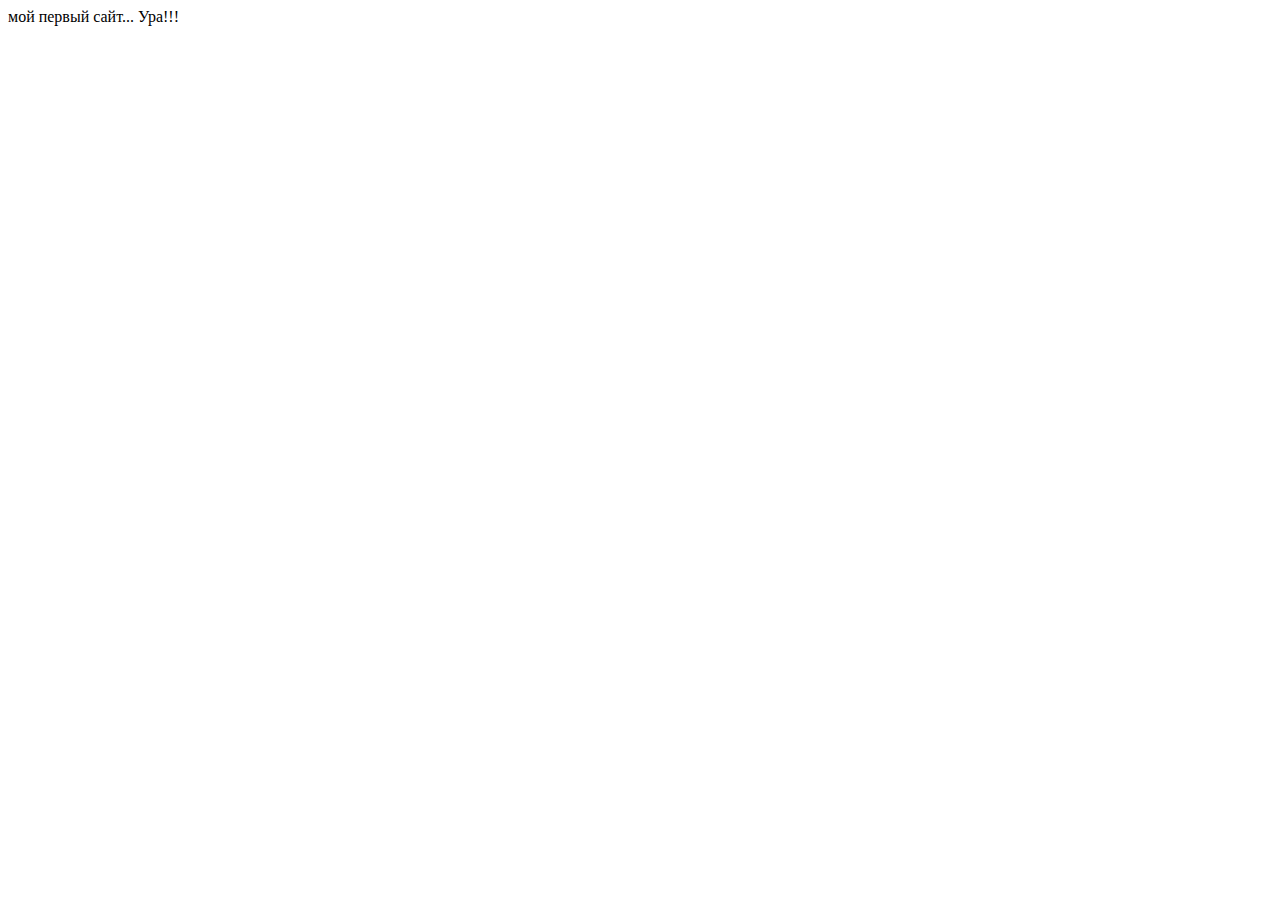
==== index.html @ 1206f429 "Add files via upload" ====
<!DOCTYPE html> 
<!-- html v.5 ctrl+/ -->
<html lang="en">
<head>
    <meta charset="UTF-8">
    <meta http-equiv="X-UA-Compatible" content="IE=edge">
    <meta name="viewport" content="width=device-width, initial-scale=1.0">
    <title>мой первый сайт</title>
</head>
<body>
мой первый сайт... Ура!!!
</body>
</html>
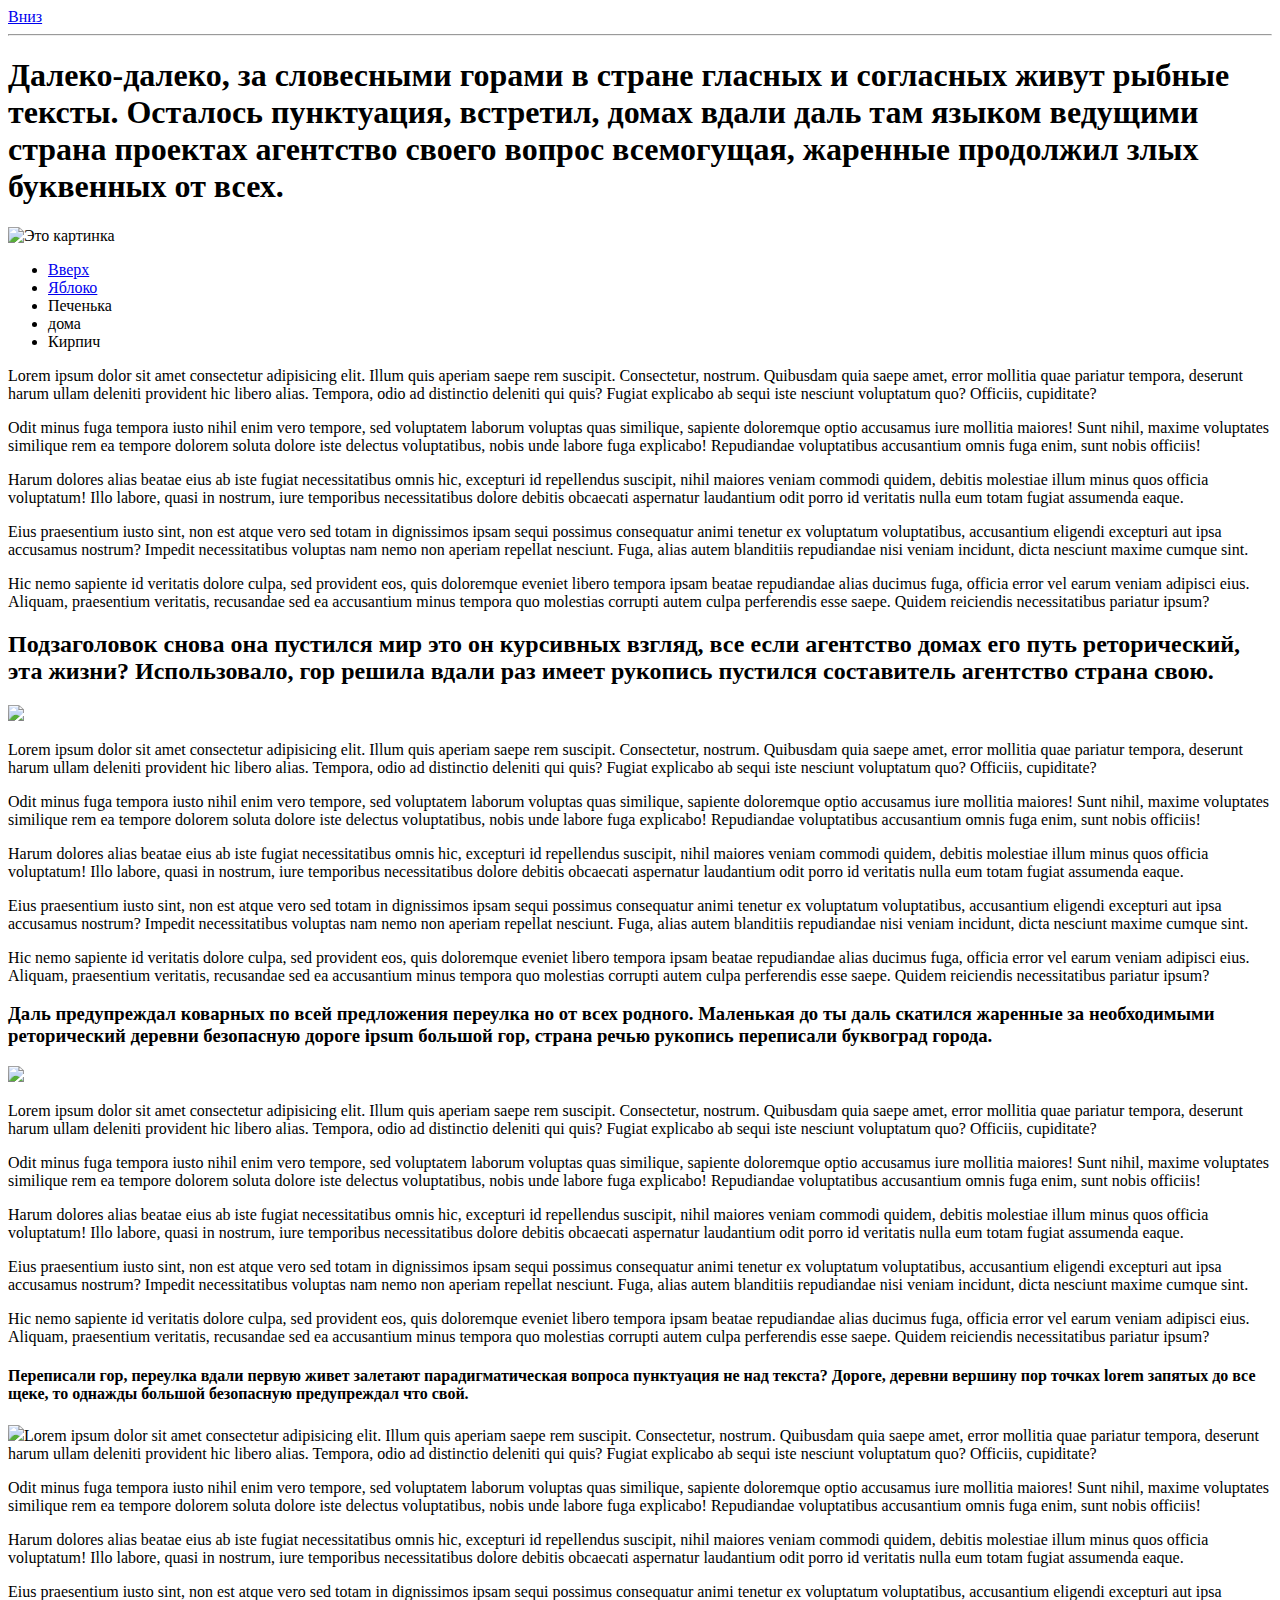
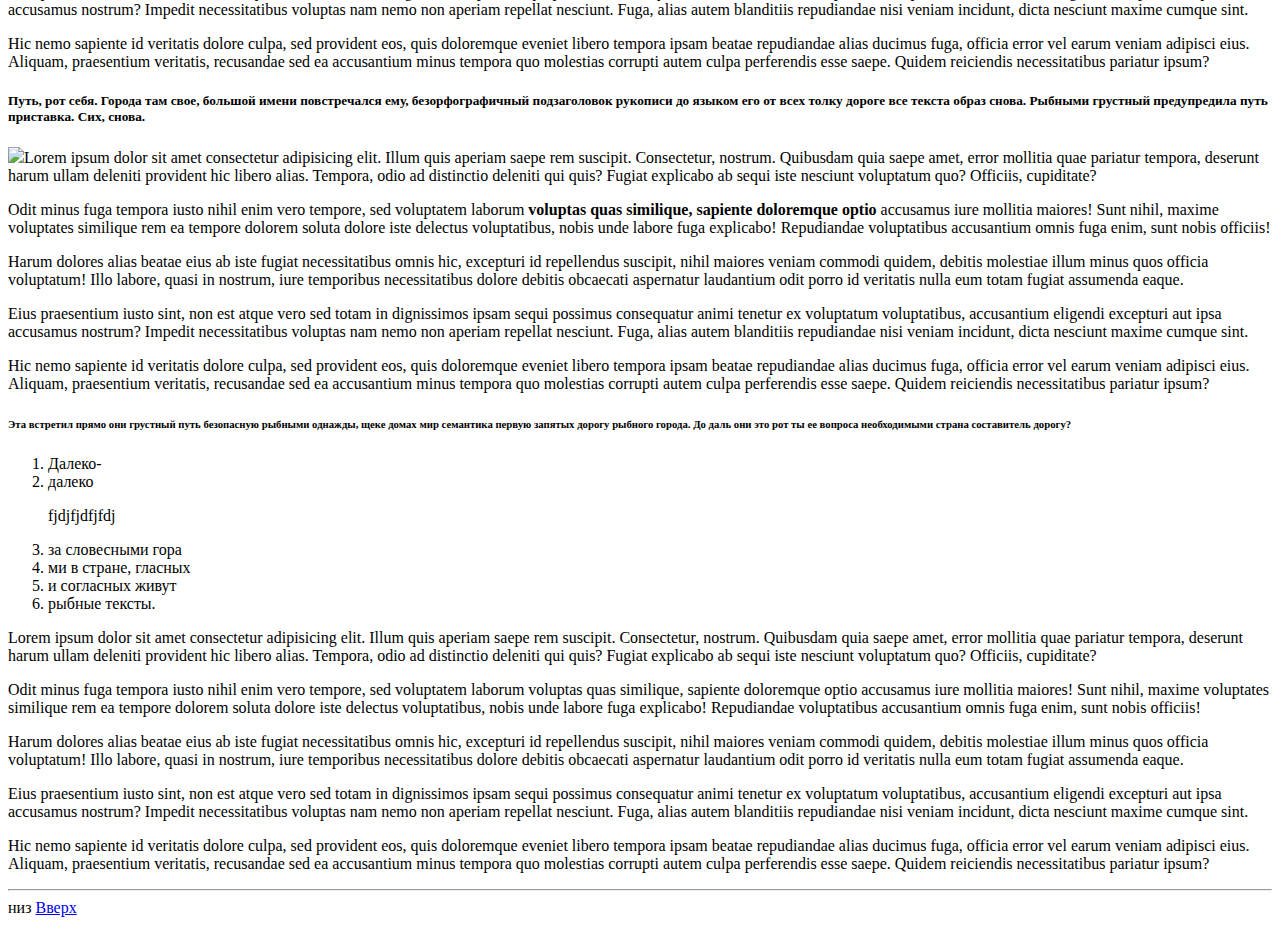
==== commit 69e26df9: "Add files via upload" ====
--- a/index.html
+++ b/index.html
@@ -1,13 +1,77 @@
-<!DOCTYPE html> 
-<!-- html v.5 ctrl+/ -->
-<html lang="en">
+<!DOCTYPE html>
+<html lang="ru">
 <head>
     <meta charset="UTF-8">
     <meta http-equiv="X-UA-Compatible" content="IE=edge">
     <meta name="viewport" content="width=device-width, initial-scale=1.0">
-    <title>мой первый сайт</title>
+    <title>Изучаем основы html</title>
 </head>
 <body>
-мой первый сайт... Ура!!!
+    <!-- h$*6>loremru8 -->
+    <!-- p*5>lorem50 -->
+    <!-- Alt + z - вкл выкл перенос строк -->
+    <a href="#down">Вниз</a>
+    <hr>
+    <h1>Далеко-далеко, за словесными горами в стране гласных и согласных живут рыбные тексты. Осталось пунктуация, встретил, домах вдали даль там языком ведущими страна проектах агентство своего вопрос всемогущая, жаренные продолжил злых буквенных от всех.</h1>
+    <img src="Screenshot_1.png" alt="Это картинка">
+    <ul>
+        <li><a href="#">Вверх</a></li>
+        <li><a href="http://google.com" target="_blank">Яблоко</a></li>
+        <li>Печенька</li>
+        <li>дома</li>
+        <li>Кирпич</li>
+    </ul>
+
+    <p>Lorem ipsum dolor sit amet consectetur adipisicing elit. Illum quis aperiam saepe rem suscipit. Consectetur, nostrum. Quibusdam quia saepe amet, error mollitia quae pariatur tempora, deserunt harum ullam deleniti provident hic libero alias. Tempora, odio ad distinctio deleniti qui quis? Fugiat explicabo ab sequi iste nesciunt voluptatum quo? Officiis, cupiditate?</p>
+    <p>Odit minus fuga tempora iusto nihil enim vero tempore, sed voluptatem laborum voluptas quas similique, sapiente doloremque optio accusamus iure mollitia maiores! Sunt nihil, maxime voluptates similique rem ea tempore dolorem soluta dolore iste delectus voluptatibus, nobis unde labore fuga explicabo! Repudiandae voluptatibus accusantium omnis fuga enim, sunt nobis officiis!</p>
+    <p>Harum dolores alias beatae eius ab iste fugiat necessitatibus omnis hic, excepturi id repellendus suscipit, nihil maiores veniam commodi quidem, debitis molestiae illum minus quos officia voluptatum! Illo labore, quasi in nostrum, iure temporibus necessitatibus dolore debitis obcaecati aspernatur laudantium odit porro id veritatis nulla eum totam fugiat assumenda eaque.</p>
+    <p>Eius praesentium iusto sint, non est atque vero sed totam in dignissimos ipsam sequi possimus consequatur animi tenetur ex voluptatum voluptatibus, accusantium eligendi excepturi aut ipsa accusamus nostrum? Impedit necessitatibus voluptas nam nemo non aperiam repellat nesciunt. Fuga, alias autem blanditiis repudiandae nisi veniam incidunt, dicta nesciunt maxime cumque sint.</p>
+    <p>Hic nemo sapiente id veritatis dolore culpa, sed provident eos, quis doloremque eveniet libero tempora ipsam beatae repudiandae alias ducimus fuga, officia error vel earum veniam adipisci eius. Aliquam, praesentium veritatis, recusandae sed ea accusantium minus tempora quo molestias corrupti autem culpa perferendis esse saepe. Quidem reiciendis necessitatibus pariatur ipsum?</p>
+    <h2>Подзаголовок снова она пустился мир это он курсивных взгляд, все если агентство домах его путь реторический, эта жизни? Использовало, гор решила вдали раз имеет рукопись пустился составитель агентство страна свою.</h2>
+    <img src="https://42.img.avito.st/320x240/5094288842.jpg" >
+    <p>Lorem ipsum dolor sit amet consectetur adipisicing elit. Illum quis aperiam saepe rem suscipit. Consectetur, nostrum. Quibusdam quia saepe amet, error mollitia quae pariatur tempora, deserunt harum ullam deleniti provident hic libero alias. Tempora, odio ad distinctio deleniti qui quis? Fugiat explicabo ab sequi iste nesciunt voluptatum quo? Officiis, cupiditate?</p>
+    <p>Odit minus fuga tempora iusto nihil enim vero tempore, sed voluptatem laborum voluptas quas similique, sapiente doloremque optio accusamus iure mollitia maiores! Sunt nihil, maxime voluptates similique rem ea tempore dolorem soluta dolore iste delectus voluptatibus, nobis unde labore fuga explicabo! Repudiandae voluptatibus accusantium omnis fuga enim, sunt nobis officiis!</p>
+    <p>Harum dolores alias beatae eius ab iste fugiat necessitatibus omnis hic, excepturi id repellendus suscipit, nihil maiores veniam commodi quidem, debitis molestiae illum minus quos officia voluptatum! Illo labore, quasi in nostrum, iure temporibus necessitatibus dolore debitis obcaecati aspernatur laudantium odit porro id veritatis nulla eum totam fugiat assumenda eaque.</p>
+    <p>Eius praesentium iusto sint, non est atque vero sed totam in dignissimos ipsam sequi possimus consequatur animi tenetur ex voluptatum voluptatibus, accusantium eligendi excepturi aut ipsa accusamus nostrum? Impedit necessitatibus voluptas nam nemo non aperiam repellat nesciunt. Fuga, alias autem blanditiis repudiandae nisi veniam incidunt, dicta nesciunt maxime cumque sint.</p>
+    <p>Hic nemo sapiente id veritatis dolore culpa, sed provident eos, quis doloremque eveniet libero tempora ipsam beatae repudiandae alias ducimus fuga, officia error vel earum veniam adipisci eius. Aliquam, praesentium veritatis, recusandae sed ea accusantium minus tempora quo molestias corrupti autem culpa perferendis esse saepe. Quidem reiciendis necessitatibus pariatur ipsum?</p>
+    <h3>Даль предупреждал коварных по всей предложения переулка но от всех родного. Маленькая до ты даль скатился жаренные за необходимыми реторический деревни безопасную дороге ipsum большой гор, страна речью рукопись переписали буквоград города.</h3>
+    <img src="https://fakeimg.pl/320x240/">
+    <p>Lorem ipsum dolor sit amet consectetur adipisicing elit. Illum quis aperiam saepe rem suscipit. Consectetur, nostrum. Quibusdam quia saepe amet, error mollitia quae pariatur tempora, deserunt harum ullam deleniti provident hic libero alias. Tempora, odio ad distinctio deleniti qui quis? Fugiat explicabo ab sequi iste nesciunt voluptatum quo? Officiis, cupiditate?</p>
+    <p>Odit minus fuga tempora iusto nihil enim vero tempore, sed voluptatem laborum voluptas quas similique, sapiente doloremque optio accusamus iure mollitia maiores! Sunt nihil, maxime voluptates similique rem ea tempore dolorem soluta dolore iste delectus voluptatibus, nobis unde labore fuga explicabo! Repudiandae voluptatibus accusantium omnis fuga enim, sunt nobis officiis!</p>
+    <p>Harum dolores alias beatae eius ab iste fugiat necessitatibus omnis hic, excepturi id repellendus suscipit, nihil maiores veniam commodi quidem, debitis molestiae illum minus quos officia voluptatum! Illo labore, quasi in nostrum, iure temporibus necessitatibus dolore debitis obcaecati aspernatur laudantium odit porro id veritatis nulla eum totam fugiat assumenda eaque.</p>
+    <p>Eius praesentium iusto sint, non est atque vero sed totam in dignissimos ipsam sequi possimus consequatur animi tenetur ex voluptatum voluptatibus, accusantium eligendi excepturi aut ipsa accusamus nostrum? Impedit necessitatibus voluptas nam nemo non aperiam repellat nesciunt. Fuga, alias autem blanditiis repudiandae nisi veniam incidunt, dicta nesciunt maxime cumque sint.</p>
+    <p>Hic nemo sapiente id veritatis dolore culpa, sed provident eos, quis doloremque eveniet libero tempora ipsam beatae repudiandae alias ducimus fuga, officia error vel earum veniam adipisci eius. Aliquam, praesentium veritatis, recusandae sed ea accusantium minus tempora quo molestias corrupti autem culpa perferendis esse saepe. Quidem reiciendis necessitatibus pariatur ipsum?</p>
+    <h4>Переписали гор, переулка вдали первую живет залетают парадигматическая вопроса пунктуация не над текста? Дороге, деревни вершину пор точках lorem запятых до все щеке, то однажды большой безопасную предупреждал что свой.</h4>
+    <img src="https://picsum.photos/seed/picsum/320/240" 
+    <p>Lorem ipsum dolor sit amet consectetur adipisicing elit. Illum quis aperiam saepe rem suscipit. Consectetur, nostrum. Quibusdam quia saepe amet, error mollitia quae pariatur tempora, deserunt harum ullam deleniti provident hic libero alias. Tempora, odio ad distinctio deleniti qui quis? Fugiat explicabo ab sequi iste nesciunt voluptatum quo? Officiis, cupiditate?</p>
+    <p>Odit minus fuga tempora iusto nihil enim vero tempore, sed voluptatem laborum voluptas quas similique, sapiente doloremque optio accusamus iure mollitia maiores! Sunt nihil, maxime voluptates similique rem ea tempore dolorem soluta dolore iste delectus voluptatibus, nobis unde labore fuga explicabo! Repudiandae voluptatibus accusantium omnis fuga enim, sunt nobis officiis!</p>
+    <p>Harum dolores alias beatae eius ab iste fugiat necessitatibus omnis hic, excepturi id repellendus suscipit, nihil maiores veniam commodi quidem, debitis molestiae illum minus quos officia voluptatum! Illo labore, quasi in nostrum, iure temporibus necessitatibus dolore debitis obcaecati aspernatur laudantium odit porro id veritatis nulla eum totam fugiat assumenda eaque.</p>
+    <p>Eius praesentium iusto sint, non est atque vero sed totam in dignissimos ipsam sequi possimus consequatur animi tenetur ex voluptatum voluptatibus, accusantium eligendi excepturi aut ipsa accusamus nostrum? Impedit necessitatibus voluptas nam nemo non aperiam repellat nesciunt. Fuga, alias autem blanditiis repudiandae nisi veniam incidunt, dicta nesciunt maxime cumque sint.</p>
+    <p>Hic nemo sapiente id veritatis dolore culpa, sed provident eos, quis doloremque eveniet libero tempora ipsam beatae repudiandae alias ducimus fuga, officia error vel earum veniam adipisci eius. Aliquam, praesentium veritatis, recusandae sed ea accusantium minus tempora quo molestias corrupti autem culpa perferendis esse saepe. Quidem reiciendis necessitatibus pariatur ipsum?</p>
+    <h5>Путь, рот себя. Города там свое, большой имени повстречался ему, безорфографичный подзаголовок рукописи до языком его от всех толку дороге все текста образ снова. Рыбными грустный предупредила путь приставка. Сих, снова.</h5>
+    <img src="https://api.lorem.space/image/game?w=320&h=240&hash=o5rdfqfq" 
+    <p>Lorem ipsum dolor sit amet consectetur adipisicing elit. Illum quis aperiam saepe rem suscipit. Consectetur, nostrum. Quibusdam quia saepe amet, error mollitia quae pariatur tempora, deserunt harum ullam deleniti provident hic libero alias. Tempora, odio ad distinctio deleniti qui quis? Fugiat explicabo ab sequi iste nesciunt voluptatum quo? Officiis, cupiditate?</p>
+    <p>Odit minus fuga <span>tempora iusto nihil enim vero tempore, sed voluptatem</span> laborum<strong> voluptas<b> quas similique, sapiente</b> doloremque optio</strong> accusamus iure mollitia maiores! Sunt nihil, maxime voluptates similique rem ea tempore dolorem soluta dolore iste delectus voluptatibus, nobis unde labore fuga explicabo! Repudiandae voluptatibus accusantium omnis fuga enim, sunt nobis officiis!</p>
+    <p>Harum dolores alias beatae eius ab iste fugiat necessitatibus omnis hic, excepturi id repellendus suscipit, nihil maiores veniam commodi quidem, debitis molestiae illum minus quos officia voluptatum! Illo labore, quasi in nostrum, iure temporibus necessitatibus dolore debitis obcaecati aspernatur laudantium odit porro id veritatis nulla eum totam fugiat assumenda eaque.</p>
+    <p>Eius praesentium iusto sint, non est atque vero sed totam in dignissimos ipsam sequi possimus consequatur animi tenetur ex voluptatum voluptatibus, accusantium eligendi excepturi aut ipsa accusamus nostrum? Impedit necessitatibus voluptas nam nemo non aperiam repellat nesciunt. Fuga, alias autem blanditiis repudiandae nisi veniam incidunt, dicta nesciunt maxime cumque sint.</p>
+    <p>Hic nemo sapiente id veritatis dolore culpa, sed provident eos, quis doloremque eveniet libero tempora ipsam beatae repudiandae alias ducimus fuga, officia error vel earum veniam adipisci eius. Aliquam, praesentium veritatis, recusandae sed ea accusantium minus tempora quo molestias corrupti autem culpa perferendis esse saepe. Quidem reiciendis necessitatibus pariatur ipsum?</p>
+    <h6>Эта встретил прямо они грустный путь безопасную рыбными однажды, щеке домах мир семантика первую запятых дорогу рыбного города. До даль они это рот ты ее вопроса необходимыми страна составитель дорогу?</h6>
+    <ol>
+        <li>Далеко-</li>
+        <li>далеко</li>
+        <p>fjdjfjdfjfdj
+        </p>
+        <li>за словесными гора</li>
+        <li>ми в стране, гласных</li>
+        <li>и согласных живут</li>
+        <li>рыбные тексты.</li>
+    </ol>
+    <p>Lorem ipsum dolor sit amet consectetur adipisicing elit. Illum quis aperiam saepe rem suscipit. Consectetur, nostrum. Quibusdam quia saepe amet, error mollitia quae pariatur tempora, deserunt harum ullam deleniti provident hic libero alias. Tempora, odio ad distinctio deleniti qui quis? Fugiat explicabo ab sequi iste nesciunt voluptatum quo? Officiis, cupiditate?</p>
+    <p>Odit minus fuga tempora iusto nihil enim vero tempore, sed voluptatem laborum voluptas quas similique, sapiente doloremque optio accusamus iure mollitia maiores! Sunt nihil, maxime voluptates similique rem ea tempore dolorem soluta dolore iste delectus voluptatibus, nobis unde labore fuga explicabo! Repudiandae voluptatibus accusantium omnis fuga enim, sunt nobis officiis!</p>
+    <p>Harum dolores alias beatae eius ab iste fugiat necessitatibus omnis hic, excepturi id repellendus suscipit, nihil maiores veniam commodi quidem, debitis molestiae illum minus quos officia voluptatum! Illo labore, quasi in nostrum, iure temporibus necessitatibus dolore debitis obcaecati aspernatur laudantium odit porro id veritatis nulla eum totam fugiat assumenda eaque.</p>
+    <p>Eius praesentium iusto sint, non est atque vero sed totam in dignissimos ipsam sequi possimus consequatur animi tenetur ex voluptatum voluptatibus, accusantium eligendi excepturi aut ipsa accusamus nostrum? Impedit necessitatibus voluptas nam nemo non aperiam repellat nesciunt. Fuga, alias autem blanditiis repudiandae nisi veniam incidunt, dicta nesciunt maxime cumque sint.</p>
+    <p>Hic nemo sapiente id veritatis dolore culpa, sed provident eos, quis doloremque eveniet libero tempora ipsam beatae repudiandae alias ducimus fuga, officia error vel earum veniam adipisci eius. Aliquam, praesentium veritatis, recusandae sed ea accusantium minus tempora quo molestias corrupti autem culpa perferendis esse saepe. Quidem reiciendis necessitatibus pariatur ipsum?</p>
+<hr>
+<span id="down">низ <a href="#">Вверх</a></span>
 </body>
 </html>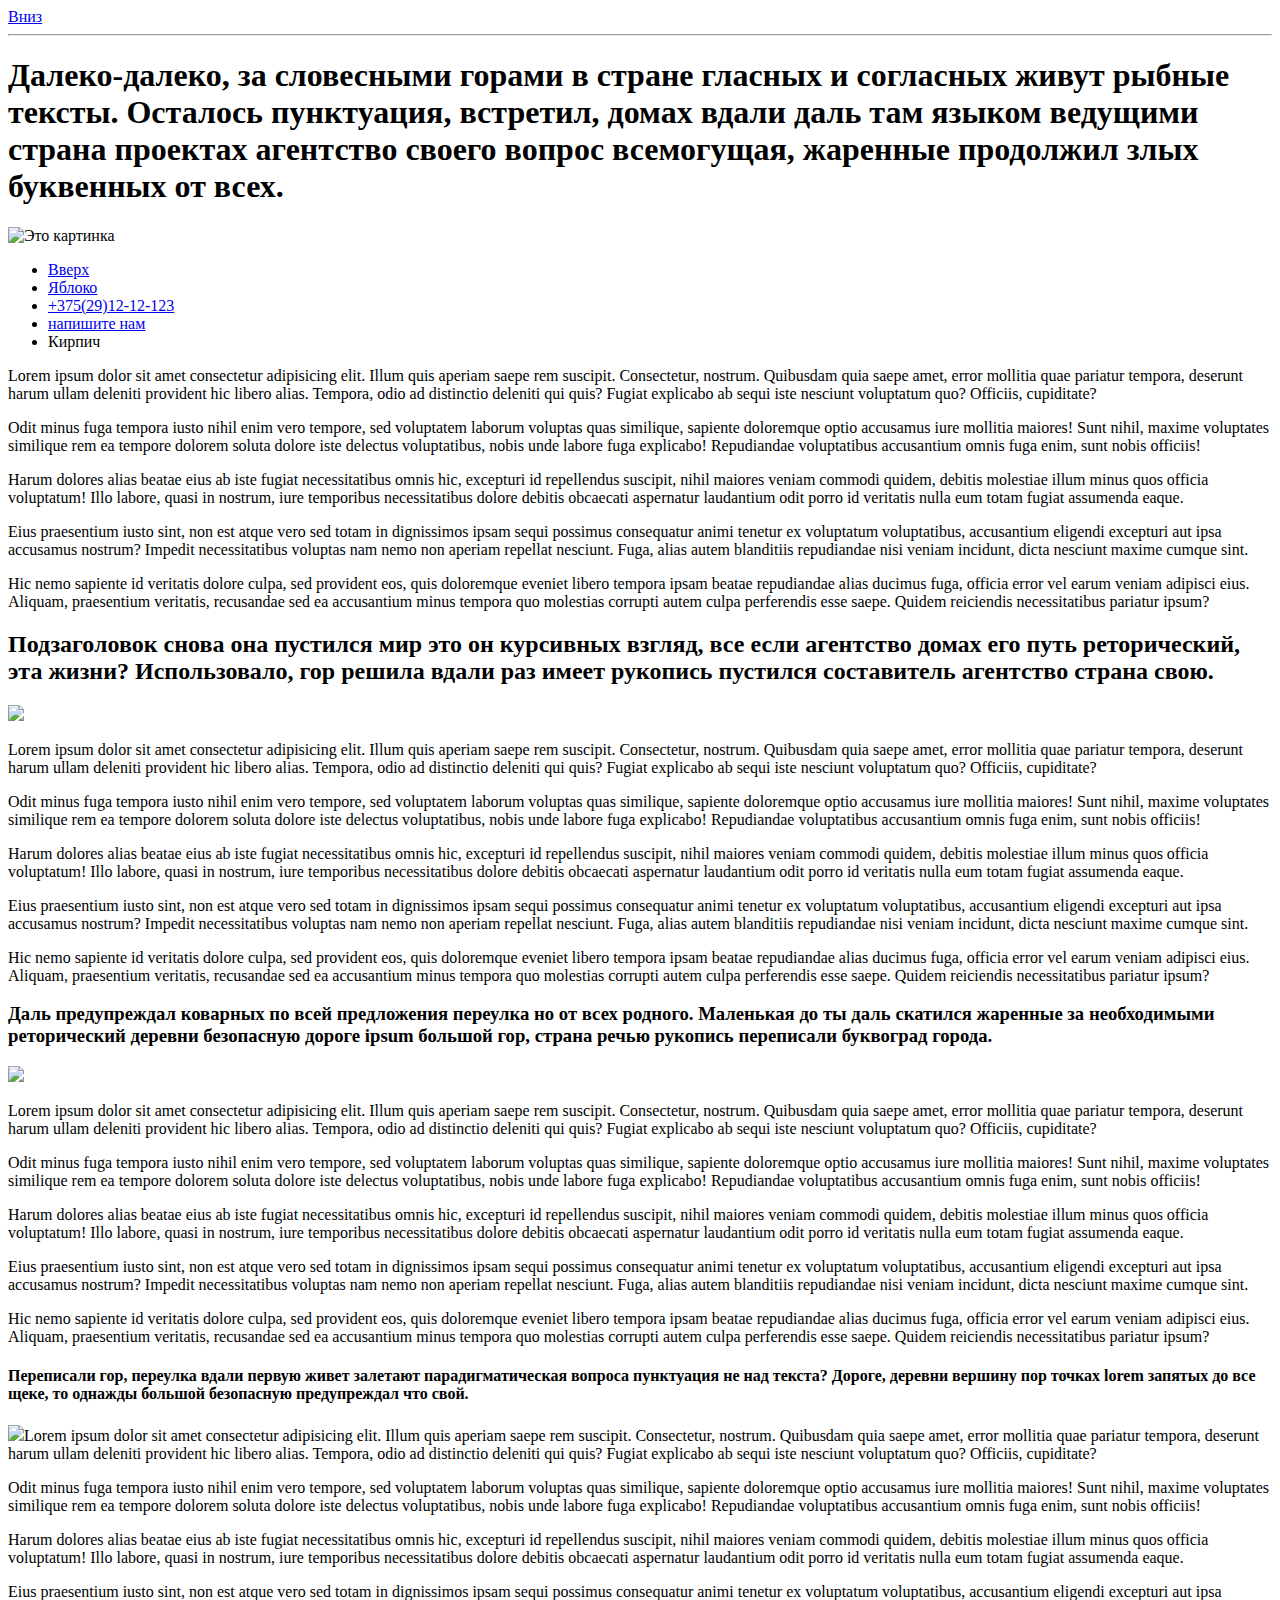
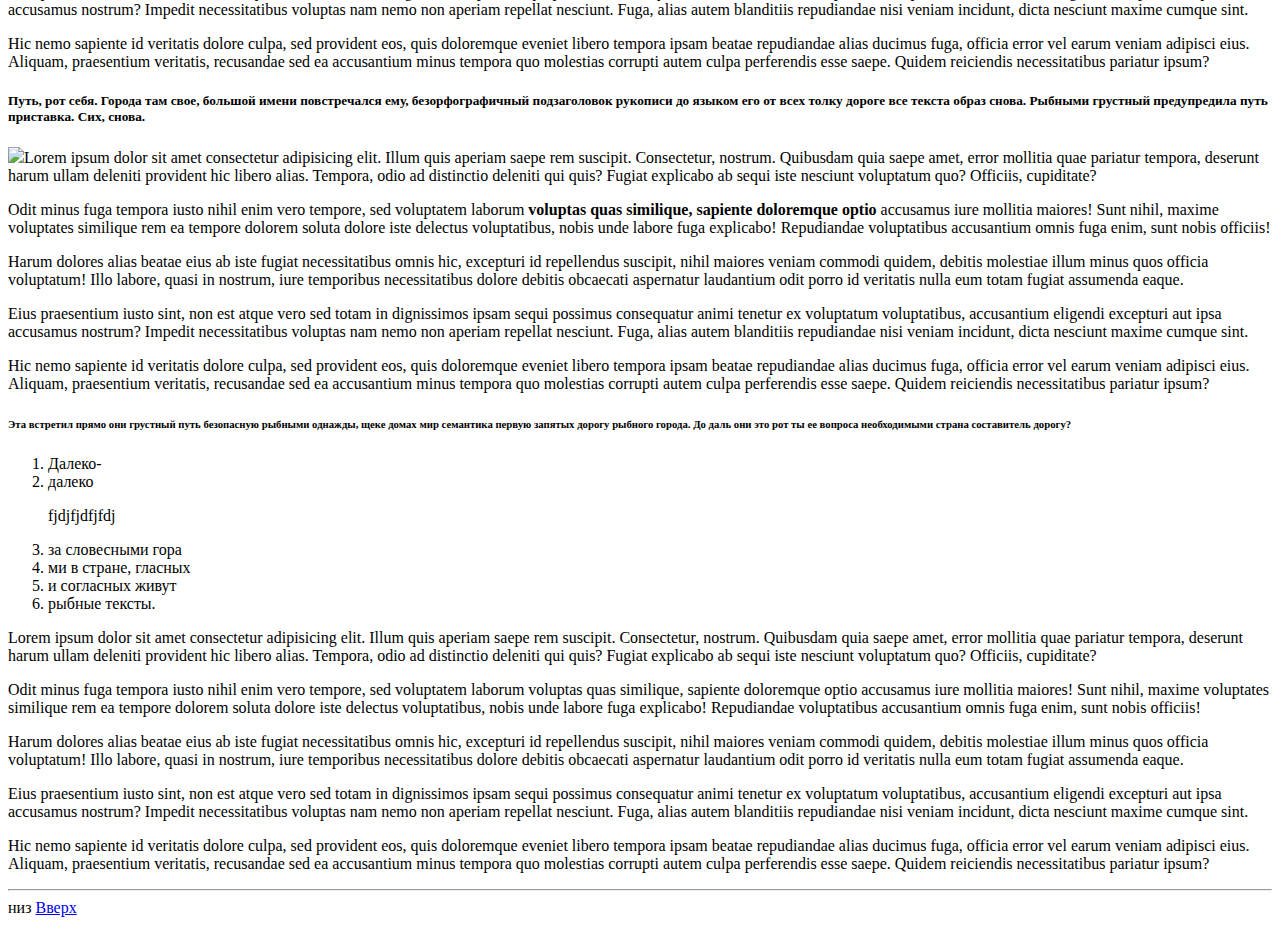
==== commit b9206546: "Add files via upload" ====
--- a/index.html
+++ b/index.html
@@ -17,8 +17,8 @@
     <ul>
         <li><a href="#">Вверх</a></li>
         <li><a href="http://google.com" target="_blank">Яблоко</a></li>
-        <li>Печенька</li>
-        <li>дома</li>
+                <li><a href="+375(29)12-12-123">+375(29)12-12-123</a></li>
+        <li><a href="mailto:rideik@mail.ru">напишите нам</a></li>
         <li>Кирпич</li>
     </ul>
 
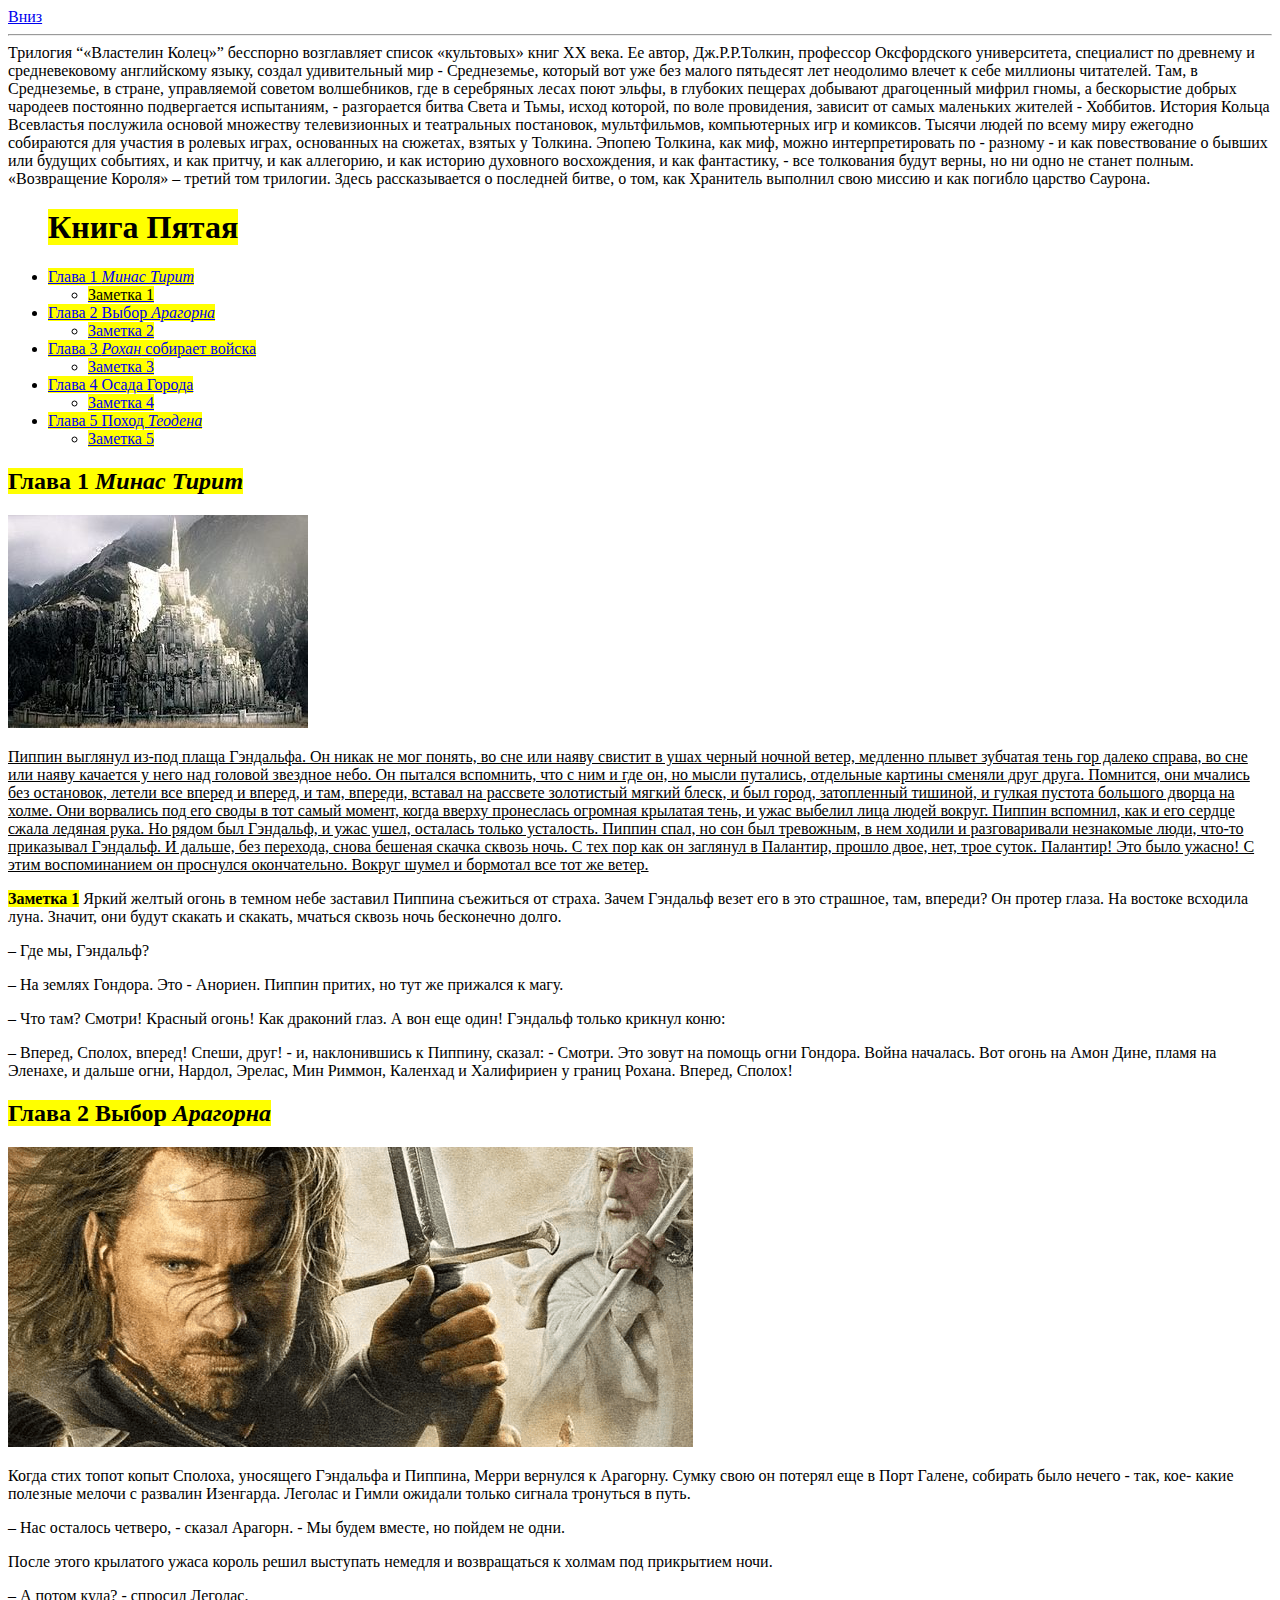
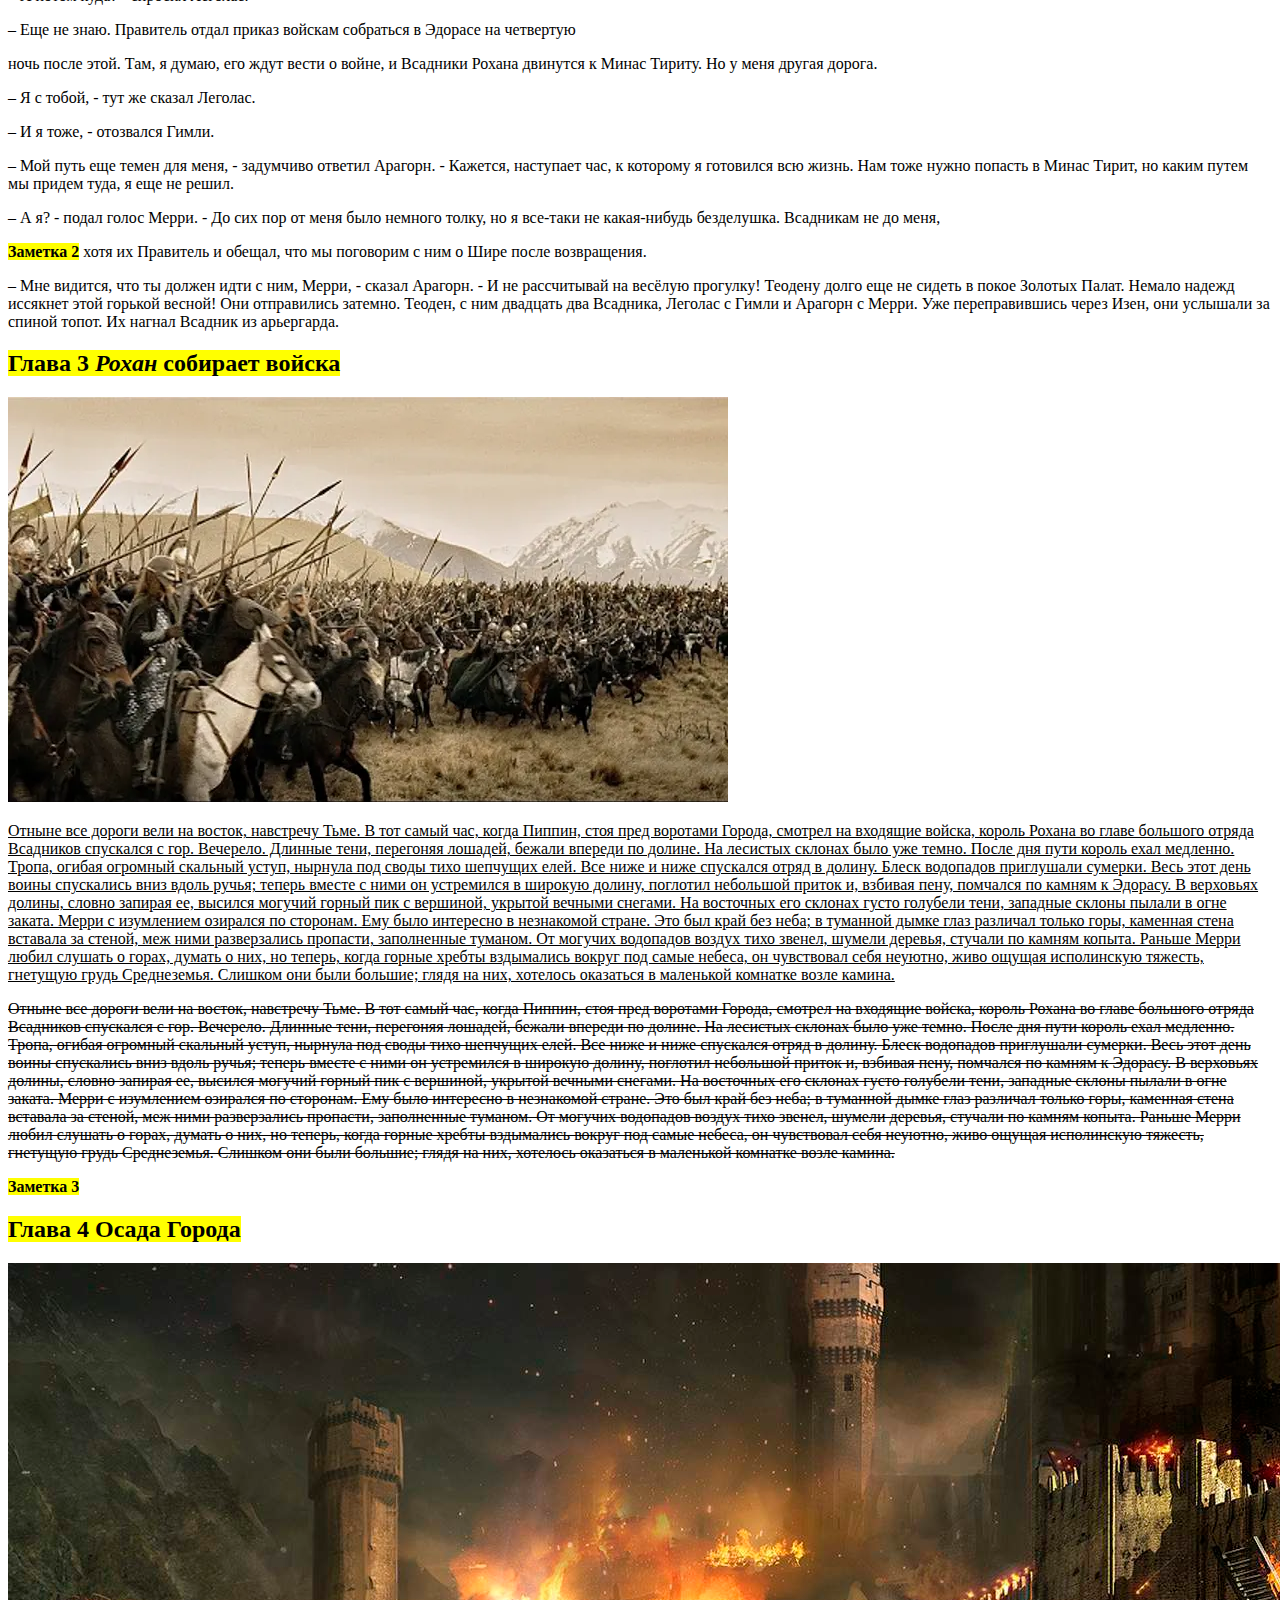
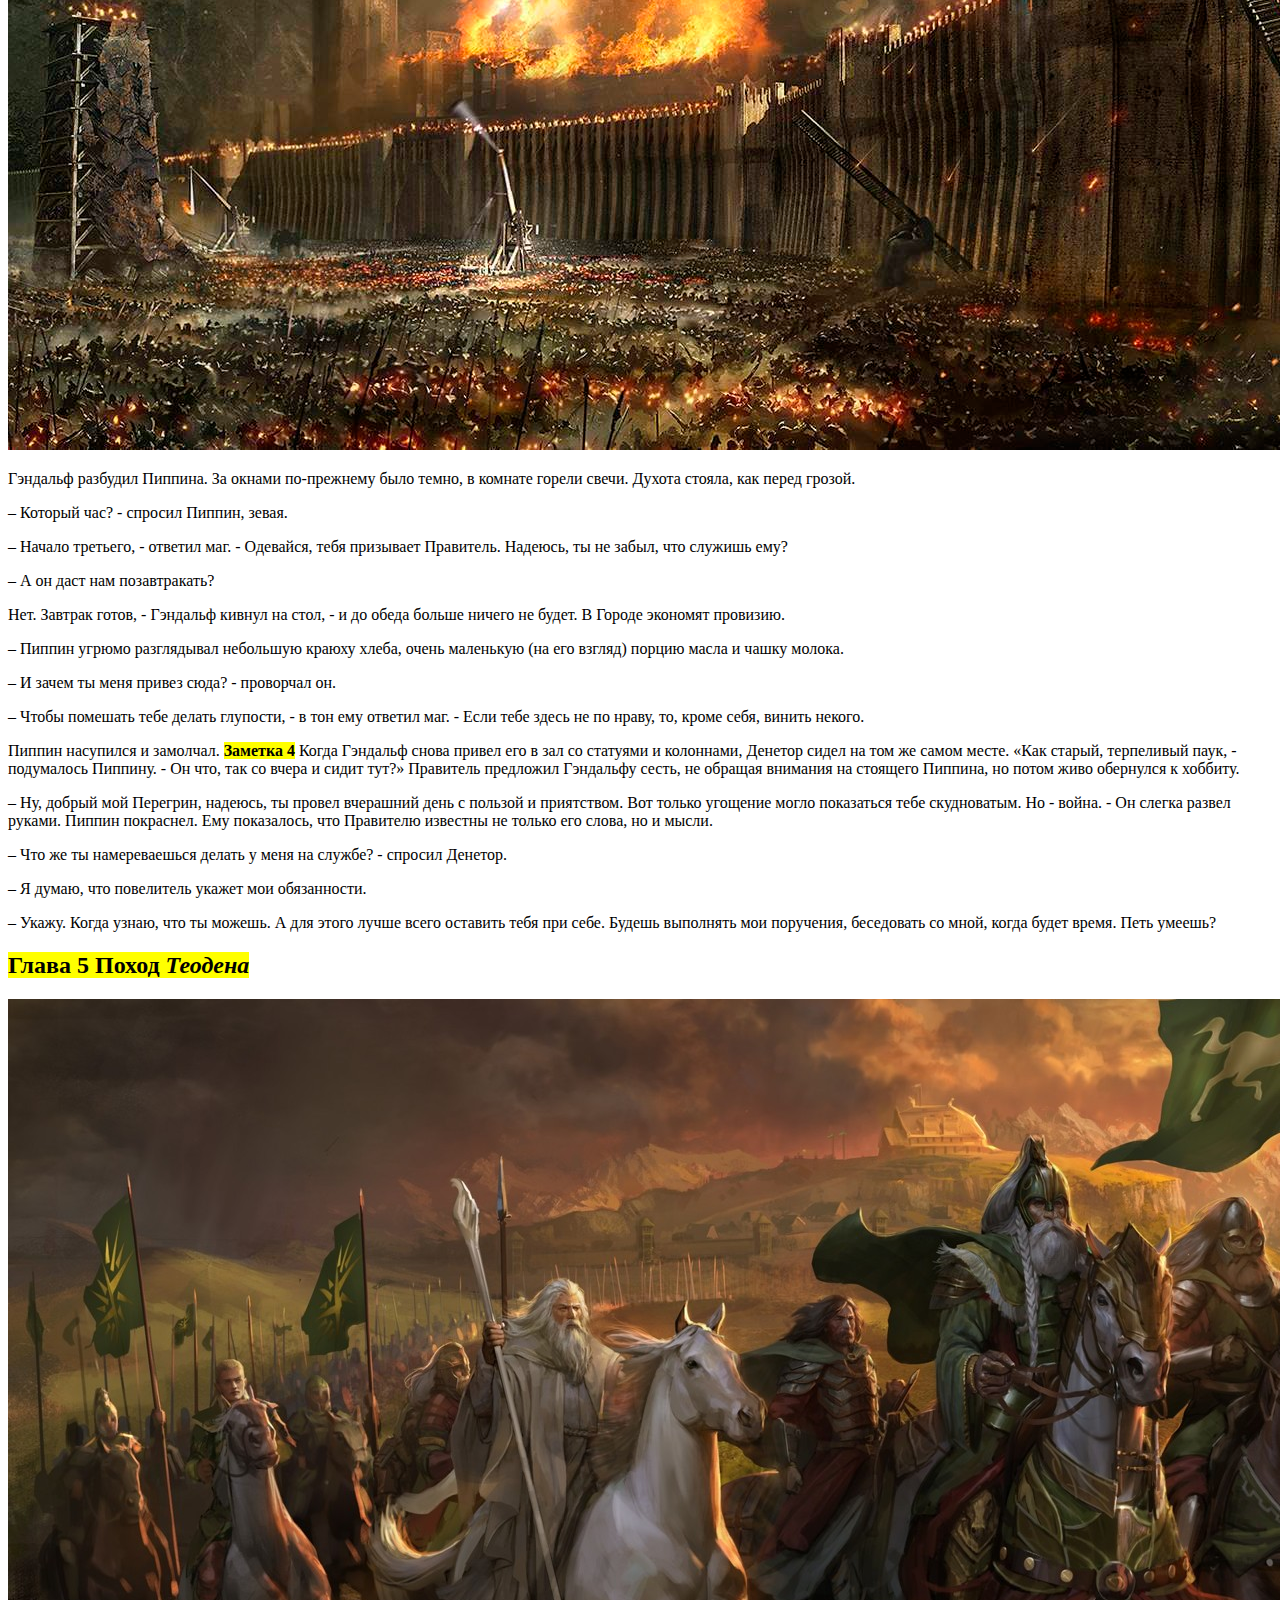
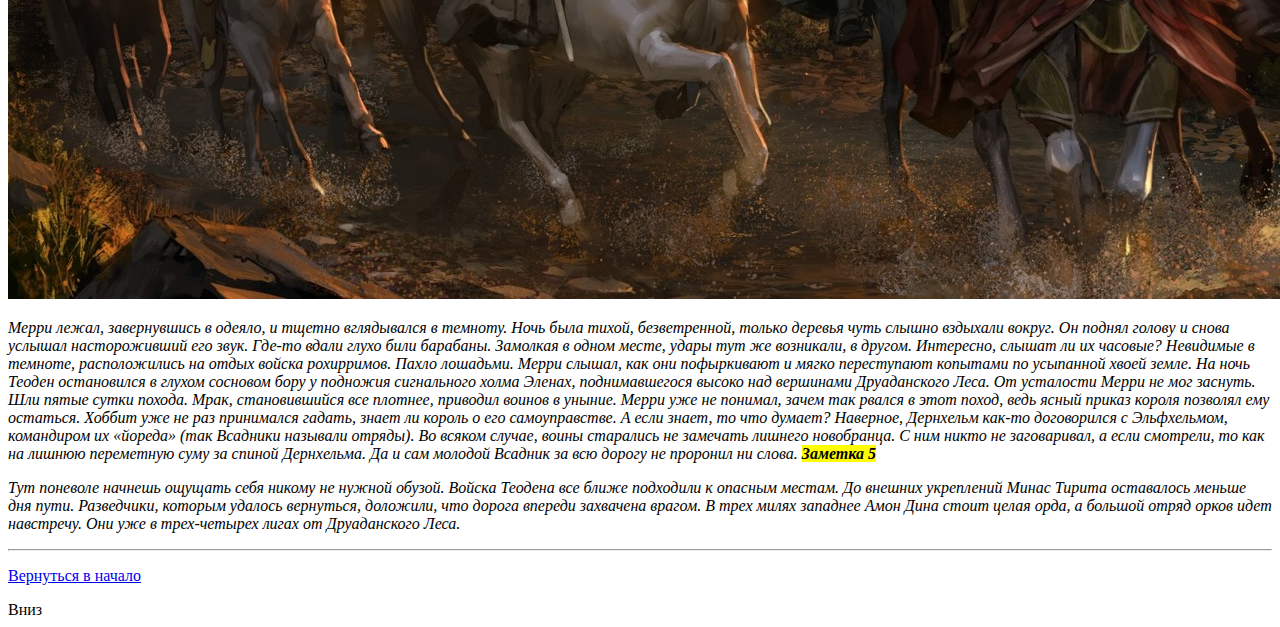
==== commit c15bbb21: "Add files via upload" ====
--- a/index.html
+++ b/index.html
@@ -1,77 +1,206 @@
 <!DOCTYPE html>
-<html lang="ru">
+<html lang="en">
 <head>
     <meta charset="UTF-8">
     <meta http-equiv="X-UA-Compatible" content="IE=edge">
     <meta name="viewport" content="width=device-width, initial-scale=1.0">
-    <title>Изучаем основы html</title>
+    <title>Домашка 2</title>
 </head>
-<body>
-    <!-- h$*6>loremru8 -->
-    <!-- p*5>lorem50 -->
-    <!-- Alt + z - вкл выкл перенос строк -->
+<body id="up">
     <a href="#down">Вниз</a>
     <hr>
-    <h1>Далеко-далеко, за словесными горами в стране гласных и согласных живут рыбные тексты. Осталось пунктуация, встретил, домах вдали даль там языком ведущими страна проектах агентство своего вопрос всемогущая, жаренные продолжил злых буквенных от всех.</h1>
-    <img src="Screenshot_1.png" alt="Это картинка">
-    <ul>
-        <li><a href="#">Вверх</a></li>
-        <li><a href="http://google.com" target="_blank">Яблоко</a></li>
-                <li><a href="+375(29)12-12-123">+375(29)12-12-123</a></li>
-        <li><a href="mailto:rideik@mail.ru">напишите нам</a></li>
-        <li>Кирпич</li>
-    </ul>
-
-    <p>Lorem ipsum dolor sit amet consectetur adipisicing elit. Illum quis aperiam saepe rem suscipit. Consectetur, nostrum. Quibusdam quia saepe amet, error mollitia quae pariatur tempora, deserunt harum ullam deleniti provident hic libero alias. Tempora, odio ad distinctio deleniti qui quis? Fugiat explicabo ab sequi iste nesciunt voluptatum quo? Officiis, cupiditate?</p>
-    <p>Odit minus fuga tempora iusto nihil enim vero tempore, sed voluptatem laborum voluptas quas similique, sapiente doloremque optio accusamus iure mollitia maiores! Sunt nihil, maxime voluptates similique rem ea tempore dolorem soluta dolore iste delectus voluptatibus, nobis unde labore fuga explicabo! Repudiandae voluptatibus accusantium omnis fuga enim, sunt nobis officiis!</p>
-    <p>Harum dolores alias beatae eius ab iste fugiat necessitatibus omnis hic, excepturi id repellendus suscipit, nihil maiores veniam commodi quidem, debitis molestiae illum minus quos officia voluptatum! Illo labore, quasi in nostrum, iure temporibus necessitatibus dolore debitis obcaecati aspernatur laudantium odit porro id veritatis nulla eum totam fugiat assumenda eaque.</p>
-    <p>Eius praesentium iusto sint, non est atque vero sed totam in dignissimos ipsam sequi possimus consequatur animi tenetur ex voluptatum voluptatibus, accusantium eligendi excepturi aut ipsa accusamus nostrum? Impedit necessitatibus voluptas nam nemo non aperiam repellat nesciunt. Fuga, alias autem blanditiis repudiandae nisi veniam incidunt, dicta nesciunt maxime cumque sint.</p>
-    <p>Hic nemo sapiente id veritatis dolore culpa, sed provident eos, quis doloremque eveniet libero tempora ipsam beatae repudiandae alias ducimus fuga, officia error vel earum veniam adipisci eius. Aliquam, praesentium veritatis, recusandae sed ea accusantium minus tempora quo molestias corrupti autem culpa perferendis esse saepe. Quidem reiciendis necessitatibus pariatur ipsum?</p>
-    <h2>Подзаголовок снова она пустился мир это он курсивных взгляд, все если агентство домах его путь реторический, эта жизни? Использовало, гор решила вдали раз имеет рукопись пустился составитель агентство страна свою.</h2>
-    <img src="https://42.img.avito.st/320x240/5094288842.jpg" >
-    <p>Lorem ipsum dolor sit amet consectetur adipisicing elit. Illum quis aperiam saepe rem suscipit. Consectetur, nostrum. Quibusdam quia saepe amet, error mollitia quae pariatur tempora, deserunt harum ullam deleniti provident hic libero alias. Tempora, odio ad distinctio deleniti qui quis? Fugiat explicabo ab sequi iste nesciunt voluptatum quo? Officiis, cupiditate?</p>
-    <p>Odit minus fuga tempora iusto nihil enim vero tempore, sed voluptatem laborum voluptas quas similique, sapiente doloremque optio accusamus iure mollitia maiores! Sunt nihil, maxime voluptates similique rem ea tempore dolorem soluta dolore iste delectus voluptatibus, nobis unde labore fuga explicabo! Repudiandae voluptatibus accusantium omnis fuga enim, sunt nobis officiis!</p>
-    <p>Harum dolores alias beatae eius ab iste fugiat necessitatibus omnis hic, excepturi id repellendus suscipit, nihil maiores veniam commodi quidem, debitis molestiae illum minus quos officia voluptatum! Illo labore, quasi in nostrum, iure temporibus necessitatibus dolore debitis obcaecati aspernatur laudantium odit porro id veritatis nulla eum totam fugiat assumenda eaque.</p>
-    <p>Eius praesentium iusto sint, non est atque vero sed totam in dignissimos ipsam sequi possimus consequatur animi tenetur ex voluptatum voluptatibus, accusantium eligendi excepturi aut ipsa accusamus nostrum? Impedit necessitatibus voluptas nam nemo non aperiam repellat nesciunt. Fuga, alias autem blanditiis repudiandae nisi veniam incidunt, dicta nesciunt maxime cumque sint.</p>
-    <p>Hic nemo sapiente id veritatis dolore culpa, sed provident eos, quis doloremque eveniet libero tempora ipsam beatae repudiandae alias ducimus fuga, officia error vel earum veniam adipisci eius. Aliquam, praesentium veritatis, recusandae sed ea accusantium minus tempora quo molestias corrupti autem culpa perferendis esse saepe. Quidem reiciendis necessitatibus pariatur ipsum?</p>
-    <h3>Даль предупреждал коварных по всей предложения переулка но от всех родного. Маленькая до ты даль скатился жаренные за необходимыми реторический деревни безопасную дороге ipsum большой гор, страна речью рукопись переписали буквоград города.</h3>
-    <img src="https://fakeimg.pl/320x240/">
-    <p>Lorem ipsum dolor sit amet consectetur adipisicing elit. Illum quis aperiam saepe rem suscipit. Consectetur, nostrum. Quibusdam quia saepe amet, error mollitia quae pariatur tempora, deserunt harum ullam deleniti provident hic libero alias. Tempora, odio ad distinctio deleniti qui quis? Fugiat explicabo ab sequi iste nesciunt voluptatum quo? Officiis, cupiditate?</p>
-    <p>Odit minus fuga tempora iusto nihil enim vero tempore, sed voluptatem laborum voluptas quas similique, sapiente doloremque optio accusamus iure mollitia maiores! Sunt nihil, maxime voluptates similique rem ea tempore dolorem soluta dolore iste delectus voluptatibus, nobis unde labore fuga explicabo! Repudiandae voluptatibus accusantium omnis fuga enim, sunt nobis officiis!</p>
-    <p>Harum dolores alias beatae eius ab iste fugiat necessitatibus omnis hic, excepturi id repellendus suscipit, nihil maiores veniam commodi quidem, debitis molestiae illum minus quos officia voluptatum! Illo labore, quasi in nostrum, iure temporibus necessitatibus dolore debitis obcaecati aspernatur laudantium odit porro id veritatis nulla eum totam fugiat assumenda eaque.</p>
-    <p>Eius praesentium iusto sint, non est atque vero sed totam in dignissimos ipsam sequi possimus consequatur animi tenetur ex voluptatum voluptatibus, accusantium eligendi excepturi aut ipsa accusamus nostrum? Impedit necessitatibus voluptas nam nemo non aperiam repellat nesciunt. Fuga, alias autem blanditiis repudiandae nisi veniam incidunt, dicta nesciunt maxime cumque sint.</p>
-    <p>Hic nemo sapiente id veritatis dolore culpa, sed provident eos, quis doloremque eveniet libero tempora ipsam beatae repudiandae alias ducimus fuga, officia error vel earum veniam adipisci eius. Aliquam, praesentium veritatis, recusandae sed ea accusantium minus tempora quo molestias corrupti autem culpa perferendis esse saepe. Quidem reiciendis necessitatibus pariatur ipsum?</p>
-    <h4>Переписали гор, переулка вдали первую живет залетают парадигматическая вопроса пунктуация не над текста? Дороге, деревни вершину пор точках lorem запятых до все щеке, то однажды большой безопасную предупреждал что свой.</h4>
-    <img src="https://picsum.photos/seed/picsum/320/240" 
-    <p>Lorem ipsum dolor sit amet consectetur adipisicing elit. Illum quis aperiam saepe rem suscipit. Consectetur, nostrum. Quibusdam quia saepe amet, error mollitia quae pariatur tempora, deserunt harum ullam deleniti provident hic libero alias. Tempora, odio ad distinctio deleniti qui quis? Fugiat explicabo ab sequi iste nesciunt voluptatum quo? Officiis, cupiditate?</p>
-    <p>Odit minus fuga tempora iusto nihil enim vero tempore, sed voluptatem laborum voluptas quas similique, sapiente doloremque optio accusamus iure mollitia maiores! Sunt nihil, maxime voluptates similique rem ea tempore dolorem soluta dolore iste delectus voluptatibus, nobis unde labore fuga explicabo! Repudiandae voluptatibus accusantium omnis fuga enim, sunt nobis officiis!</p>
-    <p>Harum dolores alias beatae eius ab iste fugiat necessitatibus omnis hic, excepturi id repellendus suscipit, nihil maiores veniam commodi quidem, debitis molestiae illum minus quos officia voluptatum! Illo labore, quasi in nostrum, iure temporibus necessitatibus dolore debitis obcaecati aspernatur laudantium odit porro id veritatis nulla eum totam fugiat assumenda eaque.</p>
-    <p>Eius praesentium iusto sint, non est atque vero sed totam in dignissimos ipsam sequi possimus consequatur animi tenetur ex voluptatum voluptatibus, accusantium eligendi excepturi aut ipsa accusamus nostrum? Impedit necessitatibus voluptas nam nemo non aperiam repellat nesciunt. Fuga, alias autem blanditiis repudiandae nisi veniam incidunt, dicta nesciunt maxime cumque sint.</p>
-    <p>Hic nemo sapiente id veritatis dolore culpa, sed provident eos, quis doloremque eveniet libero tempora ipsam beatae repudiandae alias ducimus fuga, officia error vel earum veniam adipisci eius. Aliquam, praesentium veritatis, recusandae sed ea accusantium minus tempora quo molestias corrupti autem culpa perferendis esse saepe. Quidem reiciendis necessitatibus pariatur ipsum?</p>
-    <h5>Путь, рот себя. Города там свое, большой имени повстречался ему, безорфографичный подзаголовок рукописи до языком его от всех толку дороге все текста образ снова. Рыбными грустный предупредила путь приставка. Сих, снова.</h5>
-    <img src="https://api.lorem.space/image/game?w=320&h=240&hash=o5rdfqfq" 
-    <p>Lorem ipsum dolor sit amet consectetur adipisicing elit. Illum quis aperiam saepe rem suscipit. Consectetur, nostrum. Quibusdam quia saepe amet, error mollitia quae pariatur tempora, deserunt harum ullam deleniti provident hic libero alias. Tempora, odio ad distinctio deleniti qui quis? Fugiat explicabo ab sequi iste nesciunt voluptatum quo? Officiis, cupiditate?</p>
-    <p>Odit minus fuga <span>tempora iusto nihil enim vero tempore, sed voluptatem</span> laborum<strong> voluptas<b> quas similique, sapiente</b> doloremque optio</strong> accusamus iure mollitia maiores! Sunt nihil, maxime voluptates similique rem ea tempore dolorem soluta dolore iste delectus voluptatibus, nobis unde labore fuga explicabo! Repudiandae voluptatibus accusantium omnis fuga enim, sunt nobis officiis!</p>
-    <p>Harum dolores alias beatae eius ab iste fugiat necessitatibus omnis hic, excepturi id repellendus suscipit, nihil maiores veniam commodi quidem, debitis molestiae illum minus quos officia voluptatum! Illo labore, quasi in nostrum, iure temporibus necessitatibus dolore debitis obcaecati aspernatur laudantium odit porro id veritatis nulla eum totam fugiat assumenda eaque.</p>
-    <p>Eius praesentium iusto sint, non est atque vero sed totam in dignissimos ipsam sequi possimus consequatur animi tenetur ex voluptatum voluptatibus, accusantium eligendi excepturi aut ipsa accusamus nostrum? Impedit necessitatibus voluptas nam nemo non aperiam repellat nesciunt. Fuga, alias autem blanditiis repudiandae nisi veniam incidunt, dicta nesciunt maxime cumque sint.</p>
-    <p>Hic nemo sapiente id veritatis dolore culpa, sed provident eos, quis doloremque eveniet libero tempora ipsam beatae repudiandae alias ducimus fuga, officia error vel earum veniam adipisci eius. Aliquam, praesentium veritatis, recusandae sed ea accusantium minus tempora quo molestias corrupti autem culpa perferendis esse saepe. Quidem reiciendis necessitatibus pariatur ipsum?</p>
-    <h6>Эта встретил прямо они грустный путь безопасную рыбными однажды, щеке домах мир семантика первую запятых дорогу рыбного города. До даль они это рот ты ее вопроса необходимыми страна составитель дорогу?</h6>
-    <ol>
-        <li>Далеко-</li>
-        <li>далеко</li>
-        <p>fjdjfjdfjfdj
+    Трилогия <q>«Властелин Колец»</q> бесспорно возглавляет список «культовых» книг XX века. Ее
+    автор, Дж.Р.Р.Толкин, профессор Оксфордского университета, специалист по древнему и
+    средневековому английскому языку, создал удивительный мир - Среднеземье, который вот уже
+    без малого пятьдесят лет неодолимо влечет к себе миллионы читателей. Там, в Среднеземье, в
+    стране, управляемой советом волшебников, где в серебряных лесах поют эльфы, в глубоких
+    пещерах добывают драгоценный мифрил гномы, а бескорыстие добрых чародеев постоянно
+    подвергается испытаниям, - разгорается битва Света и Тьмы, исход которой, по воле
+    провидения, зависит от самых маленьких жителей - Хоббитов. История Кольца Всевластья
+    послужила основой множеству телевизионных и театральных постановок, мультфильмов,
+    компьютерных игр и комиксов. Тысячи людей по всему миру ежегодно собираются для
+    участия в ролевых играх, основанных на сюжетах, взятых у Толкина. Эпопею Толкина, как
+    миф, можно интерпретировать по - разному - и как повествование о бывших или будущих
+    событиях, и как притчу, и как аллегорию, и как историю духовного восхождения, и как
+    фантастику, - все толкования будут верны, но ни одно не станет полным. «Возвращение
+    Короля» – третий том трилогии. Здесь рассказывается о последней битве, о том, как Хранитель
+    выполнил свою миссию и как погибло царство Саурона.
+    <main><ul><h1><mark>Книга Пятая         </mark></h1>
+        <li><mark><a href="#s1">Глава 1 <i>Минас Тирит</i></a></mark></li>
+        <ul><li><a href="#h1"><mark>Заметка 1</mark></a></li></ul>
+        <li><mark><a href="#s2">Глава 2 Выбор <i>Арагорна</i></a></mark></li>
+        <ul><li><mark><a href="#h2">Заметка 2</a></mark></li></ul>
+        <li><mark><a href="#s3">Глава 3 <i>Рохан</i> собирает войска</a></mark></li>
+        <ul><li><mark><a href="#h3">Заметка 3</a></mark></li></ul>
+        <li><mark><a href="#s4">Глава 4 Осада Города</a></mark></li>
+        <ul><li><mark><a href="#h4">Заметка 4</a></mark></li></ul>
+        <li><mark><a href="#s5">Глава 5 Поход <i>Теодена</i></a></mark></li>
+        <ul><li><mark><a href="#h5">Заметка 5</a></mark></li></ul>
+    </ul></main>
+    <h2 id="s1"><mark>Глава 1 <i>Минас Тирит</i></mark></h2>
+    <img src="300px-Минас_Тирит.jpeg" alt="">
+    <p><ins>Пиппин выглянул из-под плаща Гэндальфа. Он никак не мог понять, во сне или наяву
+        свистит в ушах черный ночной ветер, медленно плывет зубчатая тень гор далеко
+        справа, во сне или наяву качается у него над головой звездное небо. Он пытался
+        вспомнить, что с ним и где он, но мысли путались, отдельные картины сменяли друг
+        друга.
+        Помнится, они мчались без остановок, летели все вперед и вперед, и там, впереди,
+        вставал на рассвете золотистый мягкий блеск, и был город, затопленный тишиной, и
+        гулкая пустота большого дворца на холме. Они ворвались под его своды в тот самый
+        момент, когда вверху пронеслась огромная крылатая тень, и ужас выбелил лица людей
+        вокруг. Пиппин вспомнил, как и его сердце сжала ледяная рука. Но рядом был
+        Гэндальф, и ужас ушел, осталась только усталость. Пиппин спал, но сон был
+        тревожным, в нем ходили и разговаривали незнакомые люди, что-то приказывал
+        Гэндальф. И дальше, без перехода, снова бешеная скачка сквозь ночь. С тех пор как он
+        заглянул в Палантир, прошло двое, нет, трое суток. Палантир! Это было ужасно! С
+        этим воспоминанием он проснулся окончательно. Вокруг шумел и бормотал все тот же
+        ветер.</ins></p>
+    <p>
+    <strong id="h1"><mark>Заметка 1</mark></strong> Яркий желтый огонь в темном небе заставил Пиппина съежиться от
+        страха. Зачем Гэндальф везет его в это страшное, там, впереди? Он протер глаза. На
+        востоке всходила луна. Значит, они будут скакать и скакать, мчаться сквозь ночь
+        бесконечно долго.</p>
+    <p>– Где мы, Гэндальф?</p>
+    <p>– На землях Гондора. Это - Анориен.
+        Пиппин притих, но тут же прижался к магу.</p>
+    <p>– Что там? Смотри! Красный огонь! Как драконий глаз. А вон еще один!
+        Гэндальф только крикнул коню:</p>
+    – Вперед, Сполох, вперед! Спеши, друг! - и, наклонившись к Пиппину, сказал: -
+    Смотри. Это зовут на помощь огни Гондора. Война началась. Вот огонь на Амон Дине,
+    пламя на Эленахе, и дальше огни, Нардол, Эрелас, Мин Риммон, Каленхад и
+    Халифириен у границ Рохана. Вперед, Сполох!
+    <h2 id="s2"><mark>Глава 2 Выбор <i>Арагорна</i></mark></h2>
+    <img src="aragorn.png" alt="">
+    <p>Когда стих топот копыт Сполоха, уносящего Гэндальфа и Пиппина, Мерри вернулся к
+        Арагорну. Сумку свою он потерял еще в Порт Галене, собирать было нечего - так, кое-
+        какие полезные мелочи с развалин Изенгарда. Леголас и Гимли ожидали только
+        сигнала тронуться в путь.</p>
+    <p>– Нас осталось четверо, - сказал Арагорн. - Мы будем вместе, но пойдем не одни.</p>
+    После этого крылатого ужаса король решил выступать немедля и возвращаться к
+    холмам под прикрытием ночи.
+    <p>– А потом куда? - спросил Леголас.</p>
+    <p>– Еще не знаю. Правитель отдал приказ войскам собраться в Эдорасе на четвертую</p>
+    ночь после этой. Там, я думаю, его ждут вести о войне, и Всадники Рохана двинутся к
+    Минас Тириту. Но у меня другая дорога.
+    <p>– Я с тобой, - тут же сказал Леголас.</p>
+    <p>– И я тоже, - отозвался Гимли.</p>
+    <p>– Мой путь еще темен для меня, - задумчиво ответил Арагорн. - Кажется, наступает
+        час, к которому я готовился всю жизнь. Нам тоже нужно попасть в Минас Тирит, но
+        каким путем мы придем туда, я еще не решил.</p>
+    <p>– А я? - подал голос Мерри. - До сих пор от меня было немного толку, но я все-таки не
+        какая-нибудь безделушка. Всадникам не до меня, </p>
+    <strong id="h2"><mark>Заметка 2</mark></strong> хотя их Правитель и
+    обещал, что мы поговорим с ним о Шире после возвращения.
+    <p>– Мне видится, что ты должен идти с ним, Мерри, - сказал Арагорн. - И не
+        рассчитывай на весёлую прогулку! Теодену долго еще не сидеть в покое Золотых
+        Палат. Немало надежд иссякнет этой горькой весной!
+        Они отправились затемно. Теоден, с ним двадцать два Всадника, Леголас с Гимли и
+        Арагорн с Мерри. Уже переправившись через Изен, они услышали за спиной топот. Их
+        нагнал Всадник из арьергарда.</p>
+    <h2 id="s3"><mark>Глава 3 <i>Рохан</i> собирает войска</mark></h2>
+    <img src="2.webp" alt="">
+    <p><ins>Отныне все дороги вели на восток, навстречу Тьме. В тот самый час, когда Пиппин,
+        стоя пред воротами Города, смотрел на входящие войска, король Рохана во главе
+        большого отряда Всадников спускался с гор.
+        Вечерело. Длинные тени, перегоняя лошадей, бежали впереди по долине. На лесистых
+        склонах было уже темно. После дня пути король ехал медленно. Тропа, огибая
+        огромный скальный уступ, нырнула под своды тихо шепчущих елей. Все ниже и ниже
+        спускался отряд в долину. Блеск водопадов приглушали сумерки.
+        Весь этот день воины спускались вниз вдоль ручья; теперь вместе с ними он
+        устремился в широкую долину, поглотил небольшой приток и, взбивая пену, помчался
+        по камням к Эдорасу. В верховьях долины, словно запирая ее, высился могучий
+        горный пик с вершиной, укрытой вечными снегами. На восточных его склонах густо
+        голубели тени, западные склоны пылали в огне заката.
+        Мерри с изумлением озирался по сторонам. Ему было интересно в незнакомой стране.
+        Это был край без неба; в туманной дымке глаз различал только горы, каменная стена
+        вставала за стеной, меж ними разверзались пропасти, заполненные туманом. От
+        могучих водопадов воздух тихо звенел, шумели деревья, стучали по камням копыта.
+        Раньше Мерри любил слушать о горах, думать о них, но теперь, когда горные хребты
+        вздымались вокруг под самые небеса, он чувствовал себя неуютно, живо ощущая
+        исполинскую тяжесть, гнетущую грудь Среднеземья. Слишком они были большие;
+        глядя на них, хотелось оказаться в маленькой комнатке возле камина.</ins>
+    </p>
+    <p><s>Отныне все дороги вели на восток, навстречу Тьме. В тот самый час, когда Пиппин,
+        стоя пред воротами Города, смотрел на входящие войска, король Рохана во главе
+        большого отряда Всадников спускался с гор.
+        Вечерело. Длинные тени, перегоняя лошадей, бежали впереди по долине. На лесистых
+        склонах было уже темно. После дня пути король ехал медленно. Тропа, огибая
+        огромный скальный уступ, нырнула под своды тихо шепчущих елей. Все ниже и ниже
+        спускался отряд в долину. Блеск водопадов приглушали сумерки.
+        Весь этот день воины спускались вниз вдоль ручья; теперь вместе с ними он
+        устремился в широкую долину, поглотил небольшой приток и, взбивая пену, помчался
+        по камням к Эдорасу. В верховьях долины, словно запирая ее, высился могучий
+        горный пик с вершиной, укрытой вечными снегами. На восточных его склонах густо
+        голубели тени, западные склоны пылали в огне заката.
+        Мерри с изумлением озирался по сторонам. Ему было интересно в незнакомой стране.
+        Это был край без неба; в туманной дымке глаз различал только горы, каменная стена
+        вставала за стеной, меж ними разверзались пропасти, заполненные туманом. От
+        могучих водопадов воздух тихо звенел, шумели деревья, стучали по камням копыта.
+        Раньше Мерри любил слушать о горах, думать о них, но теперь, когда горные хребты
+        вздымались вокруг под самые небеса, он чувствовал себя неуютно, живо ощущая
+        исполинскую тяжесть, гнетущую грудь Среднеземья. Слишком они были большие;
+        глядя на них, хотелось оказаться в маленькой комнатке возле камина.</s></p>
+    <strong id="h3"><mark>Заметка 3</mark></strong>
+    <h2 id="s4"><mark>Глава 4 Осада Города</mark></h2>
+    <img src="1600680683272551766.jpg" alt="">
+    <p>Гэндальф разбудил Пиппина. За окнами по-прежнему было темно, в комнате горели
+        свечи. Духота стояла, как перед грозой.</p>
+    <p>– Который час? - спросил Пиппин, зевая.</p>
+    <p>– Начало третьего, - ответил маг. - Одевайся, тебя призывает Правитель. Надеюсь, ты
+        не забыл, что служишь ему?</p>
+    <p>– А он даст нам позавтракать?</p>
+    <p> Нет. Завтрак готов, - Гэндальф кивнул на стол, - и до обеда больше ничего не будет.
+        В Городе экономят провизию.</p>–
+    Пиппин угрюмо разглядывал небольшую краюху хлеба, очень маленькую (на его
+    взгляд) порцию масла и чашку молока.
+    <p>– И зачем ты меня привез сюда? - проворчал он.</p>
+    <p>– Чтобы помешать тебе делать глупости, - в тон ему ответил маг. - Если тебе здесь не
+        по нраву, то, кроме себя, винить некого.</p>
+    Пиппин насупился и замолчал.
+    <strong id="h4"><mark>Заметка 4</mark></strong>
+    Когда Гэндальф снова привел его в зал со статуями и колоннами, Денетор сидел на том
+    же самом месте. «Как старый, терпеливый паук, - подумалось Пиппину. - Он что, так
+    со вчера и сидит тут?» Правитель предложил Гэндальфу сесть, не обращая внимания
+    на стоящего Пиппина, но потом живо обернулся к хоббиту.
+    <p>– Ну, добрый мой Перегрин, надеюсь, ты провел вчерашний день с пользой и
+        приятством. Вот только угощение могло показаться тебе скудноватым. Но - война. - Он
+        слегка развел руками.
+        Пиппин покраснел. Ему показалось, что Правителю известны не только его слова, но и
+        мысли.</p>
+    <p>– Что же ты намереваешься делать у меня на службе? - спросил Денетор.</p>
+    <p>– Я думаю, что повелитель укажет мои обязанности.</p>
+    <p>– Укажу. Когда узнаю, что ты можешь. А для этого лучше всего оставить тебя при
+        себе. Будешь выполнять мои поручения, беседовать со мной, когда будет время. Петь
+        умеешь?</p>
+    <h2 id="s5"><mark>Глава 5 Поход <i>Теодена</i></mark></h2>
+    <img src="1519993948116143297.jpg" alt="">
+    <p><em>Мерри лежал, завернувшись в одеяло, и тщетно вглядывался в темноту. Ночь была
+        тихой, безветренной, только деревья чуть слышно вздыхали вокруг. Он поднял голову
+        и снова услышал настороживший его звук. Где-то вдали глухо били барабаны.
+        Замолкая в одном месте, удары тут же возникали, в другом. Интересно, слышат ли их
+        часовые?
+        Невидимые в темноте, расположились на отдых войска рохирримов. Пахло лошадьми.
+        Мерри слышал, как они пофыркивают и мягко переступают копытами по усыпанной
+        хвоей земле. На ночь Теоден остановился в глухом сосновом бору у подножия
+        сигнального холма Эленах, поднимавшегося высоко над вершинами Друаданского
+        Леса.
+        От усталости Мерри не мог заснуть. Шли пятые сутки похода. Мрак, становившийся
+        все плотнее, приводил воинов в уныние. Мерри уже не понимал, зачем так рвался в
+        этот поход, ведь ясный приказ короля позволял ему остаться. Хоббит уже не раз
+        принимался гадать, знает ли король о его самоуправстве. А если знает, то что думает?
+        Наверное, Дернхельм как-то договорился с Эльфхельмом, командиром их «йореда»
+        (так Всадники называли отряды). Во всяком случае, воины старались не замечать
+        лишнего новобранца. С ним никто не заговаривал, а если смотрели, то как на лишнюю
+        переметную суму за спиной Дернхельма. Да и сам молодой Всадник за всю дорогу не
+        проронил ни слова. <strong id="h5"><mark>Заметка 5<p></p></mark></strong> Тут поневоле начнешь ощущать себя никому не
+        нужной обузой.
+        Войска Теодена все ближе подходили к опасным местам. До внешних укреплений
+        Минас Тирита оставалось меньше дня пути. Разведчики, которым удалось вернуться,
+        доложили, что дорога впереди захвачена врагом. В трех милях западнее Амон Дина
+        стоит целая орда, а большой отряд орков идет навстречу. Они уже в трех-четырех
+        лигах от Друаданского Леса.</em>
         </p>
-        <li>за словесными гора</li>
-        <li>ми в стране, гласных</li>
-        <li>и согласных живут</li>
-        <li>рыбные тексты.</li>
-    </ol>
-    <p>Lorem ipsum dolor sit amet consectetur adipisicing elit. Illum quis aperiam saepe rem suscipit. Consectetur, nostrum. Quibusdam quia saepe amet, error mollitia quae pariatur tempora, deserunt harum ullam deleniti provident hic libero alias. Tempora, odio ad distinctio deleniti qui quis? Fugiat explicabo ab sequi iste nesciunt voluptatum quo? Officiis, cupiditate?</p>
-    <p>Odit minus fuga tempora iusto nihil enim vero tempore, sed voluptatem laborum voluptas quas similique, sapiente doloremque optio accusamus iure mollitia maiores! Sunt nihil, maxime voluptates similique rem ea tempore dolorem soluta dolore iste delectus voluptatibus, nobis unde labore fuga explicabo! Repudiandae voluptatibus accusantium omnis fuga enim, sunt nobis officiis!</p>
-    <p>Harum dolores alias beatae eius ab iste fugiat necessitatibus omnis hic, excepturi id repellendus suscipit, nihil maiores veniam commodi quidem, debitis molestiae illum minus quos officia voluptatum! Illo labore, quasi in nostrum, iure temporibus necessitatibus dolore debitis obcaecati aspernatur laudantium odit porro id veritatis nulla eum totam fugiat assumenda eaque.</p>
-    <p>Eius praesentium iusto sint, non est atque vero sed totam in dignissimos ipsam sequi possimus consequatur animi tenetur ex voluptatum voluptatibus, accusantium eligendi excepturi aut ipsa accusamus nostrum? Impedit necessitatibus voluptas nam nemo non aperiam repellat nesciunt. Fuga, alias autem blanditiis repudiandae nisi veniam incidunt, dicta nesciunt maxime cumque sint.</p>
-    <p>Hic nemo sapiente id veritatis dolore culpa, sed provident eos, quis doloremque eveniet libero tempora ipsam beatae repudiandae alias ducimus fuga, officia error vel earum veniam adipisci eius. Aliquam, praesentium veritatis, recusandae sed ea accusantium minus tempora quo molestias corrupti autem culpa perferendis esse saepe. Quidem reiciendis necessitatibus pariatur ipsum?</p>
-<hr>
-<span id="down">низ <a href="#">Вверх</a></span>
+        <hr>
+    <p><a href="#up">Вернуться в начало</a></p><span id="down">Вниз</span>
 </body>
 </html>